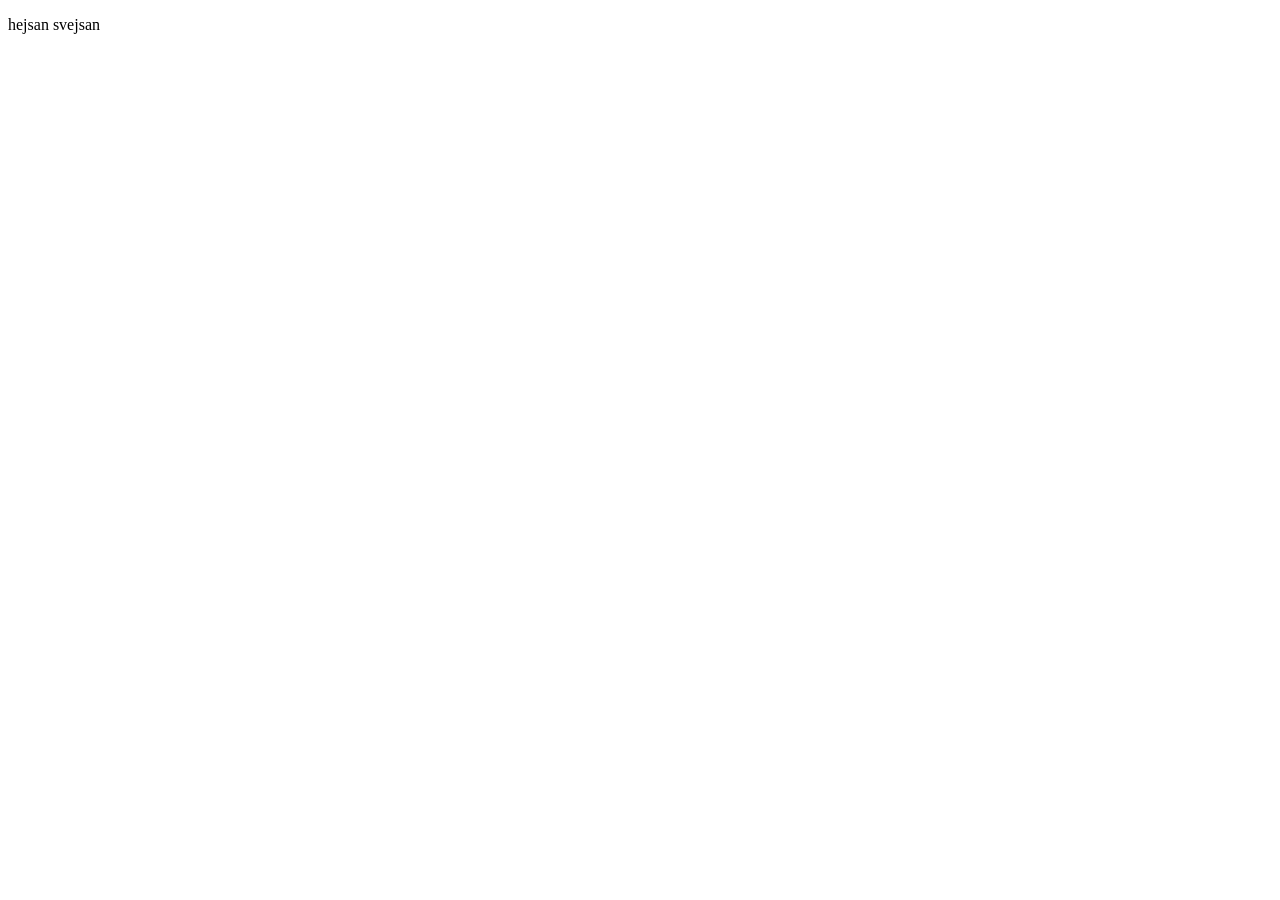
==== booking.html @ 977f1218 "jjjj" ====
<!DOCTYPE html>
<html lang="en">
<head>
    <meta charset="UTF-8">
    <meta name="viewport" content="width=device-width, initial-scale=1.0">
    <title>booking</title>
</head>
<body>
    <p>hejsan svejsan</p>
</body>
</html>
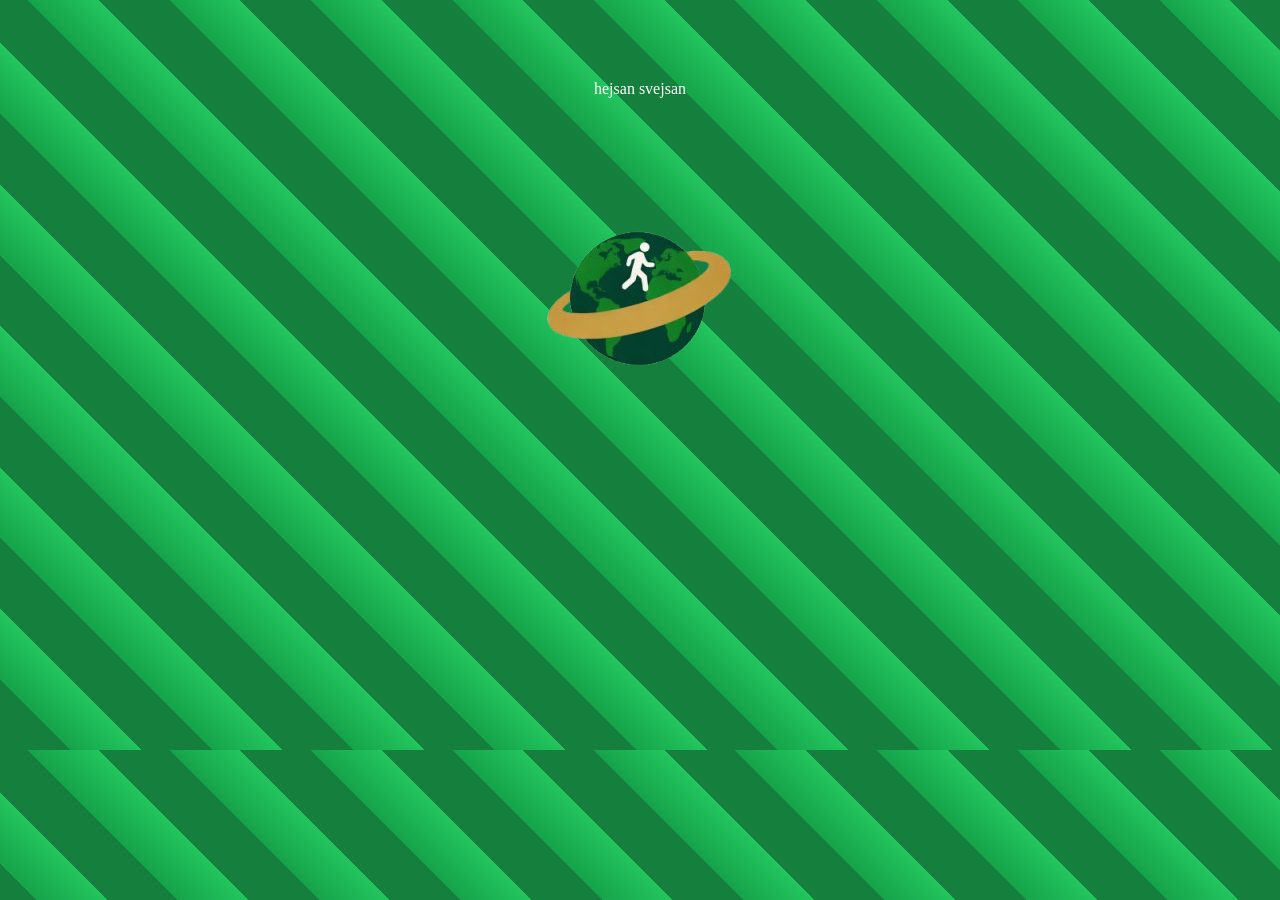
==== commit c7b38438: "hehe" ====
--- a/booking.html
+++ b/booking.html
@@ -4,8 +4,14 @@
     <meta charset="UTF-8">
     <meta name="viewport" content="width=device-width, initial-scale=1.0">
     <title>booking</title>
+    <link rel="stylesheet" href="extra.css">
 </head>
 <body>
-    <p>hejsan svejsan</p>
+    <main>
+        <nav>
+            <p>hejsan svejsan</p>
+            <button class="home" onclick="window.location.href = 'index.html'"><img src="Icon - no background.png" alt=""></button>
+        </nav>
+    </main>
 </body>
 </html>
--- a/extra.css
+++ b/extra.css
@@ -0,0 +1,26 @@
+*{
+    padding: 0;
+    margin: 0;
+    box-sizing: border-box;
+}
+
+body{
+    background: repeating-linear-gradient(45deg,#15803d 0px, #15803d 50px,#16a34a 50px, #22c55e 100px);
+    background-size: cover;
+    overflow: hidden;
+    text-align: center;
+    padding:5rem 1rem 15rem ;
+    color:white;
+}
+
+.home{
+    background: transparent;
+    border: none;
+    cursor: pointer;
+    size: 2rem;
+    transition:all 0.3s ;
+}
+
+.home:hover{
+    border: gray;
+}
